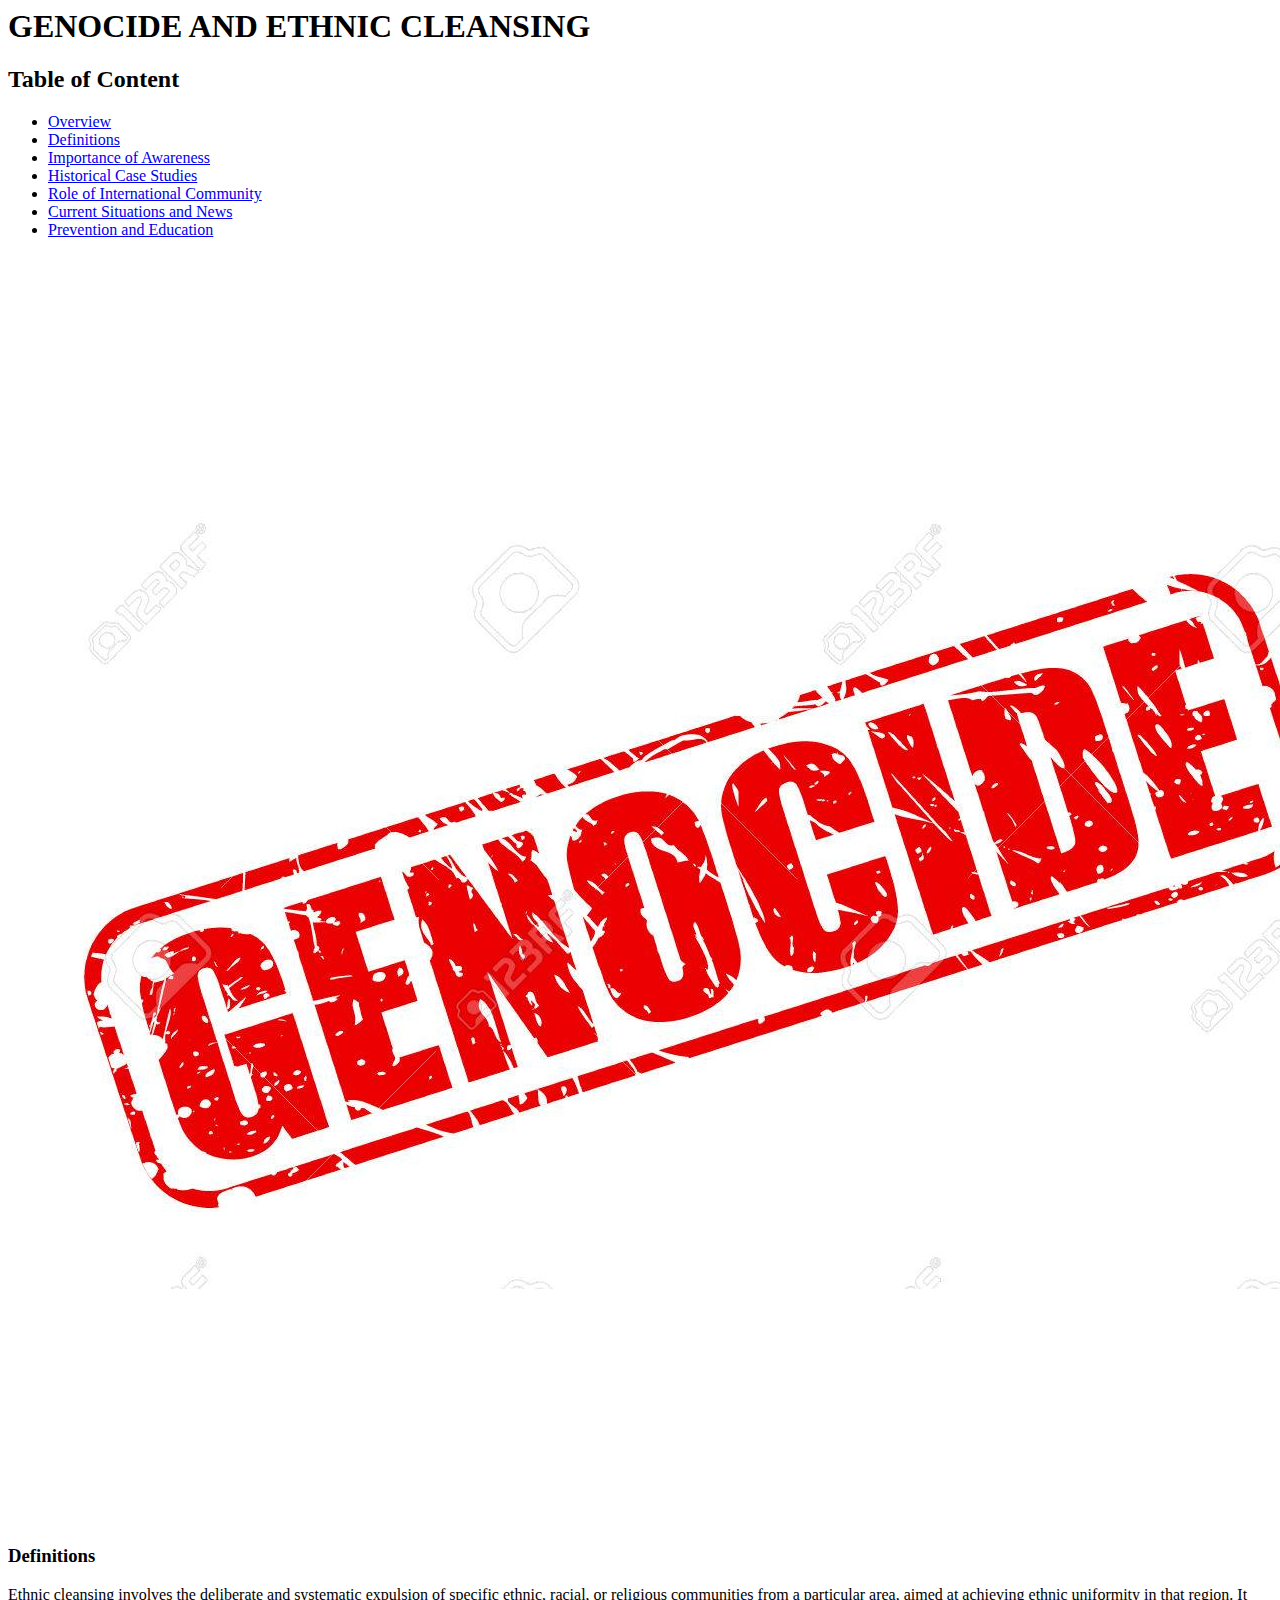
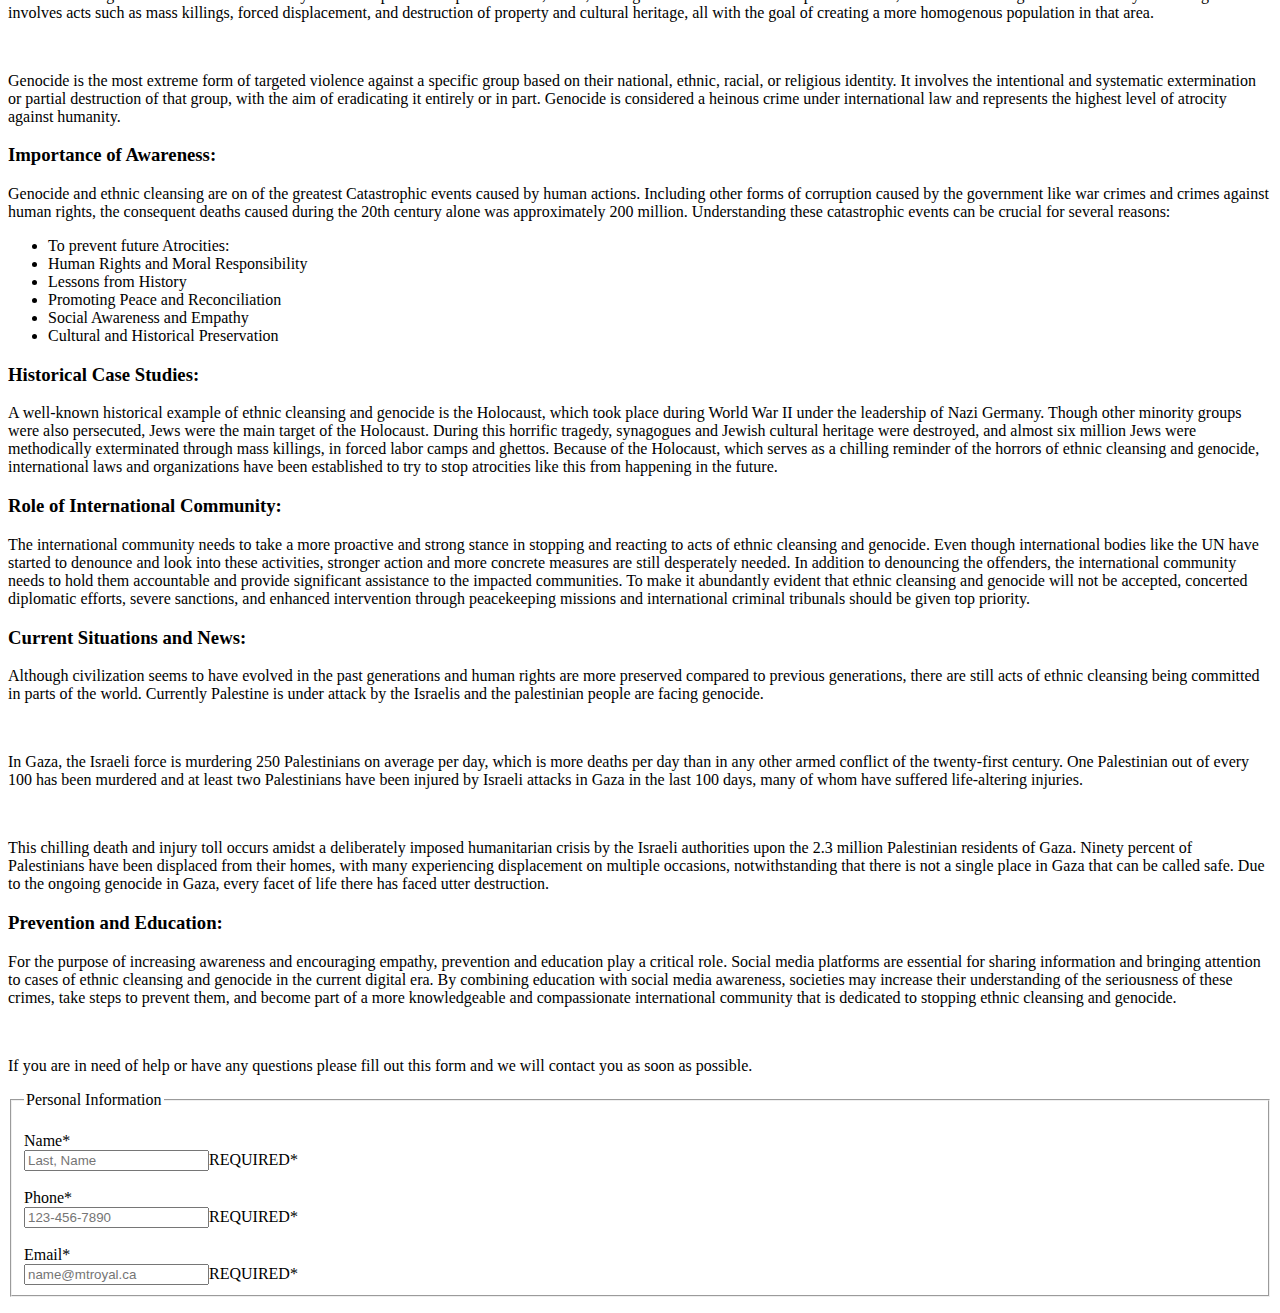
==== Genocide.html @ 7fbd8054 "Update and rename Assignment 1.html to Genocide.html" ====
<DOCTYPE! html>
    <!--this is an html comment-->
    <!--
        
    -->
    
<html>
    <!--this is an html comment-->
    <head>
        <meta charset="UTF-8">
        <meta name="viewport" content="width=device-width, initial-scale=1.0">
        <link rel="stylesheet" href="C:\Users\haniy\Downloads\Web l\Assignments - web\StyleCss file.css">
        <div class = "title-banner">
            <title ><h1 >GENOCIDE AND ETHNIC CLEANSING</h1></title>
        </div>
            <h1 class = "title-banner">GENOCIDE AND ETHNIC CLEANSING</h1>
        <h2>Table of Content</h2>
            <ul>
                <li><a href="#Overview">Overview</a></li>
                <li><a href="#Definitions">Definitions</a></li>
                <li><a href="#importance">Importance of Awareness</a></li>
                <li><a href="#CaseStudies">Historical Case Studies</a></li>
                <li><a href="#RoleInternational">Role of International Community</a></li>
                <li><a href="#Current">Current Situations and News</a></li>
                <li><a href="#prevention">Prevention and Education</a></li>
            </ul>

    </head>
    <body>
        <table class="table-style">
            <tr>
              <!-- Left column for the image -->
              <td class="cell-image">
                <figure class="imageOverview">
                <img src="genocidePic.jpg" alt="image for 'Overview'" class="image-style">              
            </figure>
                <!-- Right column for the text -->
              <td class="cell-text">
                <div class = "container">
                    <div class = "overview">
                        <h3 id="Overview">Overview:</h3>
                            <p>Throughout human history, people have witnessed the darkest forms of human rights violations such as prejudice, fear and cruelty. Paticularly the revolting occurrence that leaves a lasting stain on human history everytime it occurs is ethnic cleansing and genocide. Ethnic cleansing and genocide are one of the servere forms of human rights violations. The events that are not so different from each other, carries a significant weight of unimaginable suffering, systemic violence, and the deliberate extinction of entire communities. By shedding light on this troubling practice, we aim to increase our understanding of the darkest sides of humanity, encourage people to think together, and stress the importance of preventing such terrible acts in our world.
                            </p>
                </div>
            </div>
            </td>
            </tr>
        </table>
            
        </div>

        <div>
            <h3 id="Definitions">Definitions</h3>
            <p>Ethnic cleansing involves the deliberate and systematic expulsion of specific ethnic, racial, or religious communities from a particular area, aimed at achieving ethnic uniformity in that region. It involves acts such as mass killings, forced displacement, and destruction of property and cultural heritage, all with the goal of creating a more homogenous population in that area.
            </p>
            <br>
            <p>Genocide is the most extreme form of targeted violence against a specific group based on their national, ethnic, racial, or religious identity. It involves the intentional and systematic extermination or partial destruction of that group, with the aim of eradicating it entirely or in part. Genocide is considered a heinous crime under international law and represents the highest level of atrocity against humanity.
            </p>
        </div>
        <div>
            <h3 id="importance">Importance of Awareness:</h3>
            <p>Genocide and ethnic cleansing are on of the greatest Catastrophic events caused by human actions. Including other forms of corruption caused by the government like war crimes and crimes against human rights, the consequent deaths caused during the 20th century alone was approximately 200 million. Understanding these catastrophic events can be crucial for several reasons:
            </p>

            <ul>
                <li>To prevent future Atrocities:</li>
                <li>Human Rights and Moral Responsibility</li>
                <li>Lessons from History</li>
                <li>Promoting Peace and Reconciliation</li>
                <li>Social Awareness and Empathy</li>
                <li>Cultural and Historical Preservation</li>
            </ul>
        </div>

        <div class="container2">
            <div class = "case Studies">
                <h3 id="CaseStudies">Historical Case Studies:</h3>
                <p>A well-known historical example of ethnic cleansing and genocide is the Holocaust, which took place during World War II under the leadership of Nazi Germany. Though other minority groups were also persecuted, Jews were the main target of the Holocaust. During this horrific tragedy, synagogues and Jewish cultural heritage were destroyed, and almost six million Jews were methodically exterminated through mass killings, in forced labor camps and ghettos. Because of the Holocaust, which serves as a chilling reminder of the horrors of ethnic cleansing and genocide, international laws and organizations have been established to try to stop atrocities like this from happening in the future.
                </p>
            </div>
        </div>

        <div>
            <h3 id="RoleInternational">Role of International Community:</h3>
            <p>The international community needs to take a more proactive and strong stance in stopping and reacting to acts of ethnic cleansing and genocide. Even though international bodies like the UN have started to denounce and look into these activities, stronger action and more concrete measures are still desperately needed. In addition to denouncing the offenders, the international community needs to hold them accountable and provide significant assistance to the impacted communities. To make it abundantly evident that ethnic cleansing and genocide will not be accepted, concerted diplomatic efforts, severe sanctions, and enhanced intervention through peacekeeping missions and international criminal tribunals should be given top priority.

            </p>
        </div>
        <div>
            <h3 id="Current">Current Situations and News:</h3>
            <p>Although civilization seems to have evolved in the past generations and human rights are more preserved compared to previous generations, there are still acts of ethnic cleansing being committed in parts of the world. Currently Palestine is under attack by the Israelis and the palestinian people are facing genocide. 

            </p>
            <br>
            <p>In Gaza, the Israeli force is murdering 250 Palestinians on average per day, which is more deaths per day than in any other armed conflict of the twenty-first century. One Palestinian out of every 100 has been murdered and at least two Palestinians have been injured by Israeli attacks in Gaza in the last 100 days, many of whom have suffered life-altering injuries.
            </p>
            <br>
            <p>This chilling death and injury toll occurs amidst a deliberately imposed humanitarian crisis by the Israeli authorities upon the 2.3 million Palestinian residents of Gaza. Ninety percent of Palestinians have been displaced from their homes, with many experiencing displacement on multiple occasions, notwithstanding that there is not a single place in Gaza that can be called safe. Due to the ongoing genocide in Gaza, every facet of life there has faced utter destruction.
            </p>
        </div>
        <div>
            <h3 id="prevention">Prevention and Education:</h3>
            <p>For the purpose of increasing awareness and encouraging empathy, prevention and education play a critical role. Social media platforms are essential for sharing information and bringing attention to cases of ethnic cleansing and genocide in the current digital era.  By combining education with social media awareness, societies may increase their understanding of the seriousness of these crimes, take steps to prevent them, and become part of a more knowledgeable and compassionate international community that is dedicated to stopping ethnic cleansing and genocide.

            </p>
            
        </div>
        <br>
        <p>If  you are in need of help or have any questions please fill out this form and we will contact you as soon as possible.</p>
        <form id="formTwo" method="post" action="mailto: hshar360@mtroyal.ca" >

            <fieldset name="Personal information">
                <legend>Personal Information</legend>            
                    <br>
                        <label for="name"> Name*
                            <br>
                            <input type="text" id="Name" name="Name" 
                            placeholder="Last, Name" required>REQUIRED*
                        </label>
                <br>
                    
                    <br>
                        <label for="phone"> Phone* 
                            <br>
                            <input type="tel" id="phone" name="Phone"
                            placeholder="123-456-7890"
                            pattern="[0-9]{3}-[0-9]{3}-[0-9]{4}" required>REQUIRED*
                        </label>
                <br>
                    
                    <br>
                        <label for="email"> Email*
                            <br>
                            <input type="email" id="email" name="Email" 
                            placeholder="name@mtroyal.ca"required>REQUIRED*
                        </label>
            </fieldset>

    </body>
</html>
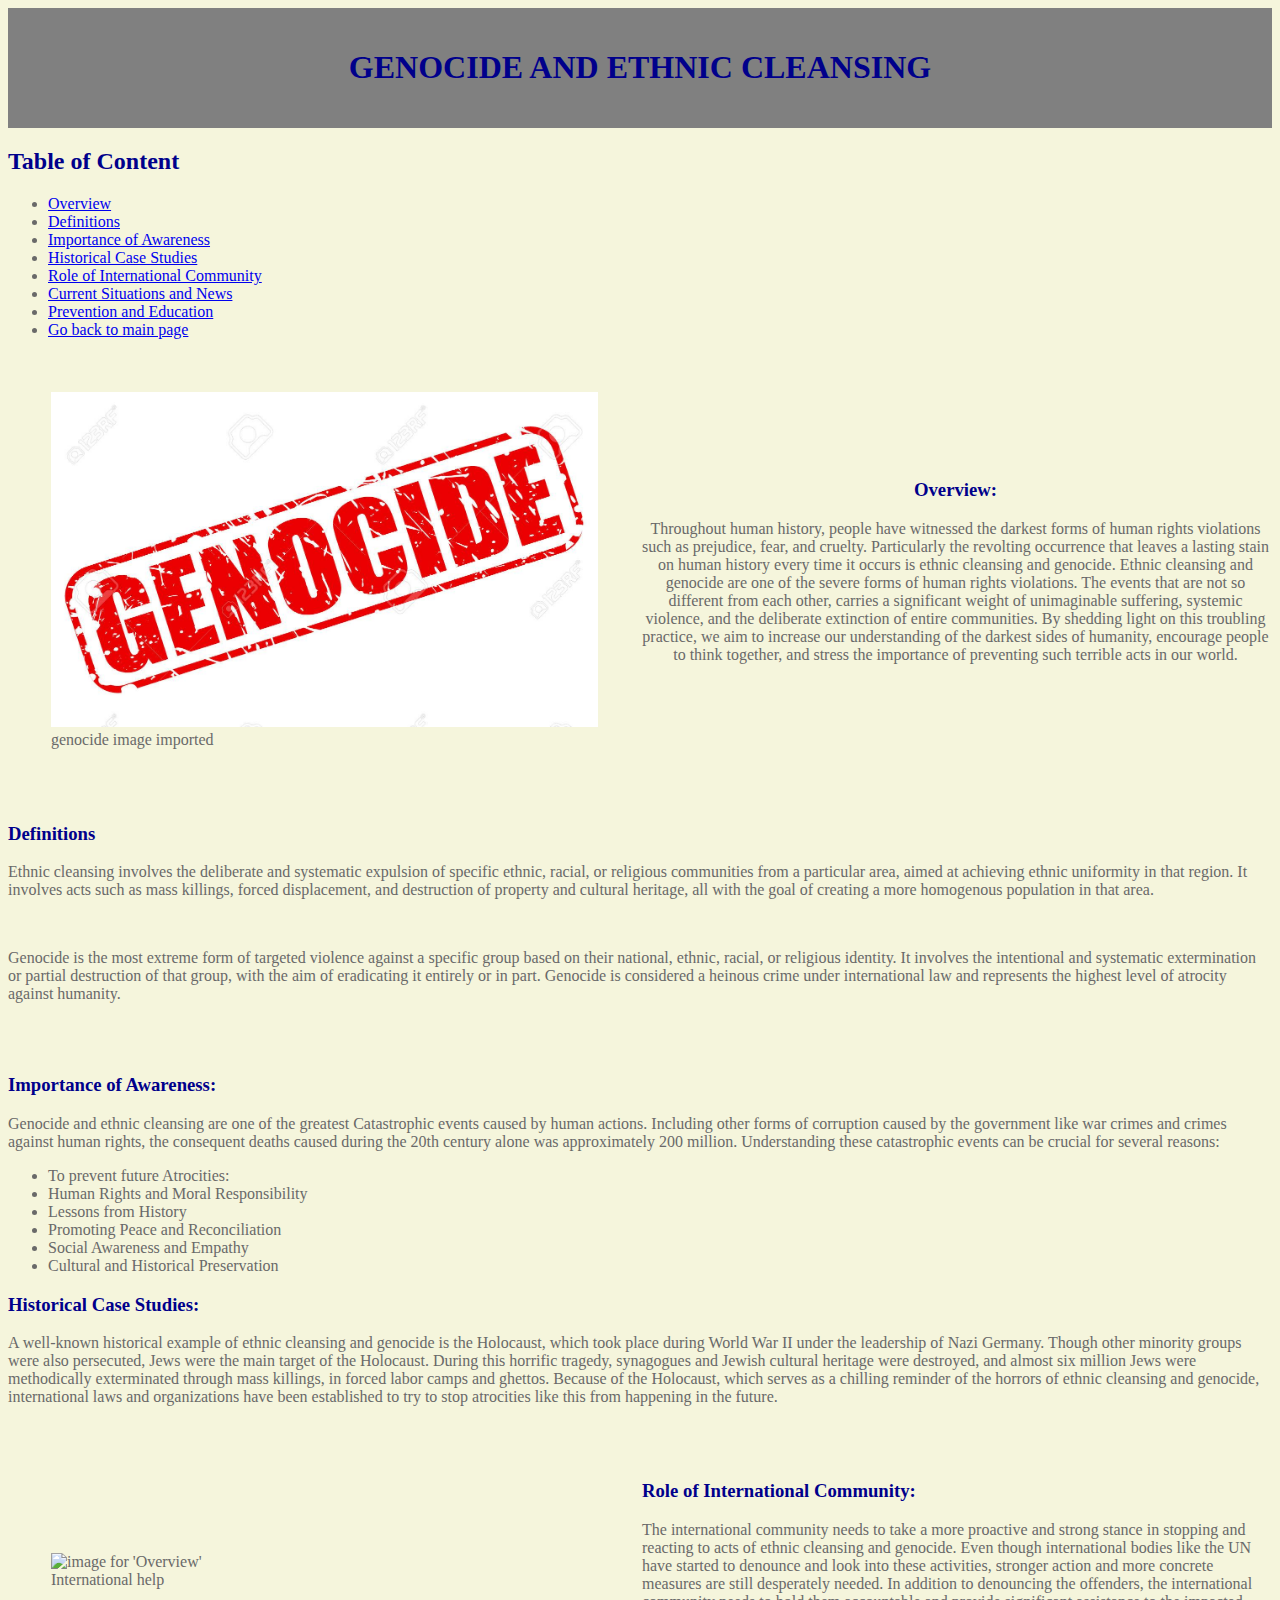
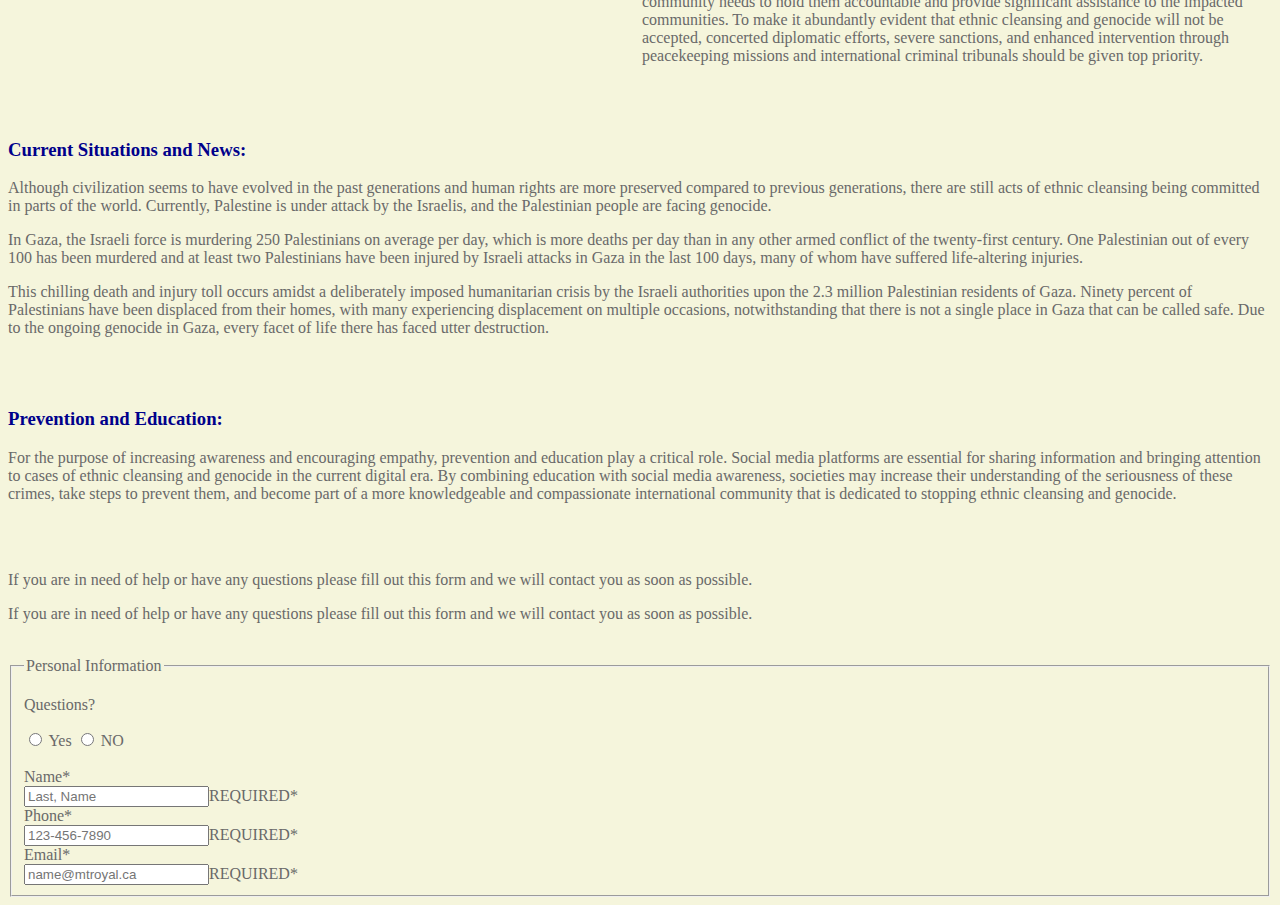
==== commit 6bff967e: "Update Genocide.html" ====
--- a/Genocide.html
+++ b/Genocide.html
@@ -1,140 +1,161 @@
-<DOCTYPE! html>
-    <!--this is an html comment-->
-    <!--
-        
-    -->
-    
+<!DOCTYPE html>
+<!--this is the genocide webpage-->
+
 <html>
-    <!--this is an html comment-->
-    <head>
-        <meta charset="UTF-8">
-        <meta name="viewport" content="width=device-width, initial-scale=1.0">
-        <link rel="stylesheet" href="C:\Users\haniy\Downloads\Web l\Assignments - web\StyleCss file.css">
-        <div class = "title-banner">
-            <title ><h1 >GENOCIDE AND ETHNIC CLEANSING</h1></title>
-        </div>
-            <h1 class = "title-banner">GENOCIDE AND ETHNIC CLEANSING</h1>
-        <h2>Table of Content</h2>
-            <ul>
-                <li><a href="#Overview">Overview</a></li>
-                <li><a href="#Definitions">Definitions</a></li>
-                <li><a href="#importance">Importance of Awareness</a></li>
-                <li><a href="#CaseStudies">Historical Case Studies</a></li>
-                <li><a href="#RoleInternational">Role of International Community</a></li>
-                <li><a href="#Current">Current Situations and News</a></li>
-                <li><a href="#prevention">Prevention and Education</a></li>
-            </ul>
-
-    </head>
+<head>
+    <meta charset="UTF-8">
+    <meta name="viewport" content="width=device-width, initial-scale=1.0">
+    <link rel="stylesheet" href="StyleCssGenocide.css">
+    <title>GENOCIDE AND ETHNIC CLEANSING</title>
+</head>
+<body>
+    <div class="title-banner">
+        <h1>GENOCIDE AND ETHNIC CLEANSING</h1>
+    </div>
+    <h2>Table of Content</h2>
+    <nav>
+        <ul>
+            <li><a href="#Overview">Overview</a></li>
+            <li><a href="#Definitions">Definitions</a></li>
+            <li><a href="#importance">Importance of Awareness</a></li>
+            <li><a href="#CaseStudies">Historical Case Studies</a></li>
+            <li><a href="#RoleInternational">Role of International Community</a></li>
+            <li><a href="#Current">Current Situations and News</a></li>
+            <li><a href="#prevention">Prevention and Education</a></li>
+            <li><a href="Main.html">Go back to main page</a></li>
+        </ul>
+    </nav>
+    <br>
     <body>
         <table class="table-style">
             <tr>
               <!-- Left column for the image -->
               <td class="cell-image">
                 <figure class="imageOverview">
-                <img src="genocidePic.jpg" alt="image for 'Overview'" class="image-style">              
-            </figure>
-                <!-- Right column for the text -->
+                  <img src="genocidePic.jpg" alt="image for 'Overview'" class="image-style">
+                  <figcaption>genocide image imported</figcaption>
+                </figure>
+              </td>
+              <!-- Right column for the text -->
               <td class="cell-text">
-                <div class = "container">
-                    <div class = "overview">
-                        <h3 id="Overview">Overview:</h3>
-                            <p>Throughout human history, people have witnessed the darkest forms of human rights violations such as prejudice, fear and cruelty. Paticularly the revolting occurrence that leaves a lasting stain on human history everytime it occurs is ethnic cleansing and genocide. Ethnic cleansing and genocide are one of the servere forms of human rights violations. The events that are not so different from each other, carries a significant weight of unimaginable suffering, systemic violence, and the deliberate extinction of entire communities. By shedding light on this troubling practice, we aim to increase our understanding of the darkest sides of humanity, encourage people to think together, and stress the importance of preventing such terrible acts in our world.
-                            </p>
+                <div class="container">
+                  <div class="overview">
+                    <h3 id="Overview">Overview:</h3>
+                    <article>
+                      <p>Throughout human history, people have witnessed the darkest forms of human rights violations such as prejudice, fear, and cruelty. Particularly the revolting occurrence that leaves a lasting stain on human history every time it occurs is ethnic cleansing and genocide. Ethnic cleansing and genocide are one of the severe forms of human rights violations. The events that are not so different from each other, carries a significant weight of unimaginable suffering, systemic violence, and the deliberate extinction of entire communities. By shedding light on this troubling practice, we aim to increase our understanding of the darkest sides of humanity, encourage people to think together, and stress the importance of preventing such terrible acts in our world.</p>
+                    </article>
+                  </div>
                 </div>
-            </div>
-            </td>
+              </td>
             </tr>
-        </table>
-            
-        </div>
-
-        <div>
-            <h3 id="Definitions">Definitions</h3>
-            <p>Ethnic cleansing involves the deliberate and systematic expulsion of specific ethnic, racial, or religious communities from a particular area, aimed at achieving ethnic uniformity in that region. It involves acts such as mass killings, forced displacement, and destruction of property and cultural heritage, all with the goal of creating a more homogenous population in that area.
-            </p>
-            <br>
-            <p>Genocide is the most extreme form of targeted violence against a specific group based on their national, ethnic, racial, or religious identity. It involves the intentional and systematic extermination or partial destruction of that group, with the aim of eradicating it entirely or in part. Genocide is considered a heinous crime under international law and represents the highest level of atrocity against humanity.
-            </p>
-        </div>
-        <div>
-            <h3 id="importance">Importance of Awareness:</h3>
-            <p>Genocide and ethnic cleansing are on of the greatest Catastrophic events caused by human actions. Including other forms of corruption caused by the government like war crimes and crimes against human rights, the consequent deaths caused during the 20th century alone was approximately 200 million. Understanding these catastrophic events can be crucial for several reasons:
-            </p>
-
-            <ul>
+          </table>
+          <br>
+          <br>
+          <div class="Definitions">
+            <article>
+              <h3 id="Definitions">Definitions</h3>
+              <p>Ethnic cleansing involves the deliberate and systematic expulsion of specific ethnic, racial, or religious communities from a particular area, aimed at achieving ethnic uniformity in that region. It involves acts such as mass killings, forced displacement, and destruction of property and cultural heritage, all with the goal of creating a more homogenous population in that area.</p>
+              <br>
+              <p>Genocide is the most extreme form of targeted violence against a specific group based on their national, ethnic, racial, or religious identity. It involves the intentional and systematic extermination or partial destruction of that group, with the aim of eradicating it entirely or in part. Genocide is considered a heinous crime under international law and represents the highest level of atrocity against humanity.</p>
+            </article>
+          </div>
+          <br>
+          <br>
+          <div class="importance">
+            <article>
+              <h3 id="importance">Importance of Awareness:</h3>
+              <p>Genocide and ethnic cleansing are one of the greatest Catastrophic events caused by human actions. Including other forms of corruption caused by the government like war crimes and crimes against human rights, the consequent deaths caused during the 20th century alone was approximately 200 million. Understanding these catastrophic events can be crucial for several reasons:</p>
+              <ul>
                 <li>To prevent future Atrocities:</li>
                 <li>Human Rights and Moral Responsibility</li>
                 <li>Lessons from History</li>
                 <li>Promoting Peace and Reconciliation</li>
                 <li>Social Awareness and Empathy</li>
                 <li>Cultural and Historical Preservation</li>
-            </ul>
+              </ul>
+            </article>
+          </div>
+
+    </article>
+    <div class="container2">
+        <div class="caseStudies">
+            <h3 id="CaseStudies">Historical Case Studies:</h3>
+            <p>A well-known historical example of ethnic cleansing and genocide is the Holocaust, which took place during World War II under the leadership of Nazi Germany. Though other minority groups were also persecuted, Jews were the main target of the Holocaust. During this horrific tragedy, synagogues and Jewish cultural heritage were destroyed, and almost six million Jews were methodically exterminated through mass killings, in forced labor camps and ghettos. Because of the Holocaust, which serves as a chilling reminder of the horrors of ethnic cleansing and genocide, international laws and organizations have been established to try to stop atrocities like this from happening in the future.</p>
         </div>
-
-        <div class="container2">
-            <div class = "case Studies">
-                <h3 id="CaseStudies">Historical Case Studies:</h3>
-                <p>A well-known historical example of ethnic cleansing and genocide is the Holocaust, which took place during World War II under the leadership of Nazi Germany. Though other minority groups were also persecuted, Jews were the main target of the Holocaust. During this horrific tragedy, synagogues and Jewish cultural heritage were destroyed, and almost six million Jews were methodically exterminated through mass killings, in forced labor camps and ghettos. Because of the Holocaust, which serves as a chilling reminder of the horrors of ethnic cleansing and genocide, international laws and organizations have been established to try to stop atrocities like this from happening in the future.
-                </p>
-            </div>
-        </div>
-
-        <div>
-            <h3 id="RoleInternational">Role of International Community:</h3>
-            <p>The international community needs to take a more proactive and strong stance in stopping and reacting to acts of ethnic cleansing and genocide. Even though international bodies like the UN have started to denounce and look into these activities, stronger action and more concrete measures are still desperately needed. In addition to denouncing the offenders, the international community needs to hold them accountable and provide significant assistance to the impacted communities. To make it abundantly evident that ethnic cleansing and genocide will not be accepted, concerted diplomatic efforts, severe sanctions, and enhanced intervention through peacekeeping missions and international criminal tribunals should be given top priority.
-
-            </p>
-        </div>
-        <div>
+    </div>
+    <br>
+    <br>
+    <div class="RoleInternational">
+        <table class="table-style">
+            <tr>
+                <td class="cell-image">
+                    <figure class="imageOverview">
+                        <img src="international.jpg" alt="image for 'Overview'" class="image-style">
+                        <figcaption>International help</figcaption>
+                    </figure>
+                </td>
+                <td class="cell-text">
+                    <article>
+                        <h3 id="RoleInternational">Role of International Community:</h3>
+                        <p>The international community needs to take a more proactive and strong stance in stopping and reacting to acts of ethnic cleansing and genocide. Even though international bodies like the UN have started to denounce and look into these activities, stronger action and more concrete measures are still desperately needed. In addition to denouncing the offenders, the international community needs to hold them accountable and provide significant assistance to the impacted communities. To make it abundantly evident that ethnic cleansing and genocide will not be accepted, concerted diplomatic efforts, severe sanctions, and enhanced intervention through peacekeeping missions and international criminal tribunals should be given top priority.</p>
+                    </article>
+                </td>
+            </tr>
+        </table>
+    </div>
+    <br>
+    <br>
+    <div class="Current">
+        <article>
             <h3 id="Current">Current Situations and News:</h3>
-            <p>Although civilization seems to have evolved in the past generations and human rights are more preserved compared to previous generations, there are still acts of ethnic cleansing being committed in parts of the world. Currently Palestine is under attack by the Israelis and the palestinian people are facing genocide. 
-
-            </p>
-            <br>
-            <p>In Gaza, the Israeli force is murdering 250 Palestinians on average per day, which is more deaths per day than in any other armed conflict of the twenty-first century. One Palestinian out of every 100 has been murdered and at least two Palestinians have been injured by Israeli attacks in Gaza in the last 100 days, many of whom have suffered life-altering injuries.
-            </p>
-            <br>
-            <p>This chilling death and injury toll occurs amidst a deliberately imposed humanitarian crisis by the Israeli authorities upon the 2.3 million Palestinian residents of Gaza. Ninety percent of Palestinians have been displaced from their homes, with many experiencing displacement on multiple occasions, notwithstanding that there is not a single place in Gaza that can be called safe. Due to the ongoing genocide in Gaza, every facet of life there has faced utter destruction.
-            </p>
-        </div>
-        <div>
+            <p>Although civilization seems to have evolved in the past generations and human rights are more preserved compared to previous generations, there are still acts of ethnic cleansing being committed in parts of the world. Currently, Palestine is under attack by the Israelis, and the Palestinian people are facing genocide.</p>
+            <p>In Gaza, the Israeli force is murdering 250 Palestinians on average per day, which is more deaths per day than in any other armed conflict of the twenty-first century. One Palestinian out of every 100 has been murdered and at least two Palestinians have been injured by Israeli attacks in Gaza in the last 100 days, many of whom have suffered life-altering injuries.</p>
+            <p>This chilling death and injury toll occurs amidst a deliberately imposed humanitarian crisis by the Israeli authorities upon the 2.3 million Palestinian residents of Gaza. Ninety percent of Palestinians have been displaced from their homes, with many experiencing displacement on multiple occasions, notwithstanding that there is not a single place in Gaza that can be called safe. Due to the ongoing genocide in Gaza, every facet of life there has faced utter destruction.</p>
+        </article>
+    </div>
+    <br>
+    <br>
+    <div>
+        <article>
             <h3 id="prevention">Prevention and Education:</h3>
-            <p>For the purpose of increasing awareness and encouraging empathy, prevention and education play a critical role. Social media platforms are essential for sharing information and bringing attention to cases of ethnic cleansing and genocide in the current digital era.  By combining education with social media awareness, societies may increase their understanding of the seriousness of these crimes, take steps to prevent them, and become part of a more knowledgeable and compassionate international community that is dedicated to stopping ethnic cleansing and genocide.
-
-            </p>
-            
-        </div>
+            <p>For the purpose of increasing awareness and encouraging empathy, prevention and education play a critical role. Social media platforms are essential for sharing information and bringing attention to cases of ethnic cleansing and genocide in the current digital era. By combining education with social media awareness, societies may increase their understanding of the seriousness of these crimes, take steps to prevent them, and become part of a more knowledgeable and compassionate international community that is dedicated to stopping ethnic cleansing and genocide.</p>
+        </article>
+    </div>
         <br>
+<br>
+        <footer>
         <p>If  you are in need of help or have any questions please fill out this form and we will contact you as soon as possible.</p>
         <form id="formTwo" method="post" action="mailto: hshar360@mtroyal.ca" >
 
-            <fieldset name="Personal information">
-                <legend>Personal Information</legend>            
-                    <br>
-                        <label for="name"> Name*
-                            <br>
-                            <input type="text" id="Name" name="Name" 
-                            placeholder="Last, Name" required>REQUIRED*
+            
+            <footer>
+                <p>If you are in need of help or have any questions please fill out this form and we will contact you as soon as possible.</p>
+                <br>
+                <form id="formTwo" method="post" action="mailto:hshar360@mtroyal.ca">
+                    <fieldset>
+                        <legend>Personal Information</legend>
+                        <p>Questions?</p>
+                        <label for="QuestionYes">
+                            <input type="radio" id="QuestionYes" name="qa" value="Yes"> Yes
                         </label>
-                <br>
-                    
-                    <br>
-                        <label for="phone"> Phone* 
-                            <br>
-                            <input type="tel" id="phone" name="Phone"
-                            placeholder="123-456-7890"
-                            pattern="[0-9]{3}-[0-9]{3}-[0-9]{4}" required>REQUIRED*
+                        <label for="QuestionNo">
+                            <input type="radio" id="QuestionNo" name="qa" value="No"> NO
                         </label>
-                <br>
-                    
-                    <br>
-                        <label for="email"> Email*
-                            <br>
-                            <input type="email" id="email" name="Email" 
-                            placeholder="name@mtroyal.ca"required>REQUIRED*
+                        <br>
+                        <br>
+                        <label for="Name"> Name* <br>
+                            <input type="text" id="Name" name="Name" placeholder="Last, Name" required>REQUIRED*
                         </label>
-            </fieldset>
-
+                        <br>
+                        <label for="phone"> Phone* <br>
+                            <input type="tel" id="phone" name="Phone" placeholder="123-456-7890" pattern="[0-9]{3}-[0-9]{3}-[0-9]{4}" required>REQUIRED*
+                        </label>
+                        <br>
+                        <label for="email"> Email* <br>
+                            <input type="email" id="email" name="Email" placeholder="name@mtroyal.ca" required>REQUIRED*
+                        </label>
+                    </fieldset>
+                </form>
+            </footer>
     </body>
 </html>
--- a/StyleCssGenocide.css
+++ b/StyleCssGenocide.css
@@ -0,0 +1,42 @@
+.title-banner{
+    background-color: grey;
+    color: darkblue;
+    text-align: center;
+    padding: 20px;
+
+}
+.table-style {
+    width: 100%;
+    height: auto;
+  }
+  
+  .cell-image {
+    width: 50%;
+    
+  }
+  
+  .cell-text {
+    width: 50%;
+    
+  }
+  
+  .image-style {
+    width: 100%;
+    height: auto;
+  }
+
+  .overview{
+    text-align: center;
+  }
+  body {
+    background-color: beige; 
+    color: dimgrey;
+    background-size: cover;
+    background-position: center;
+  }
+  h1, h2, h3{
+    color: darkblue;
+  }
+  title{
+    color: darkblue;
+  }
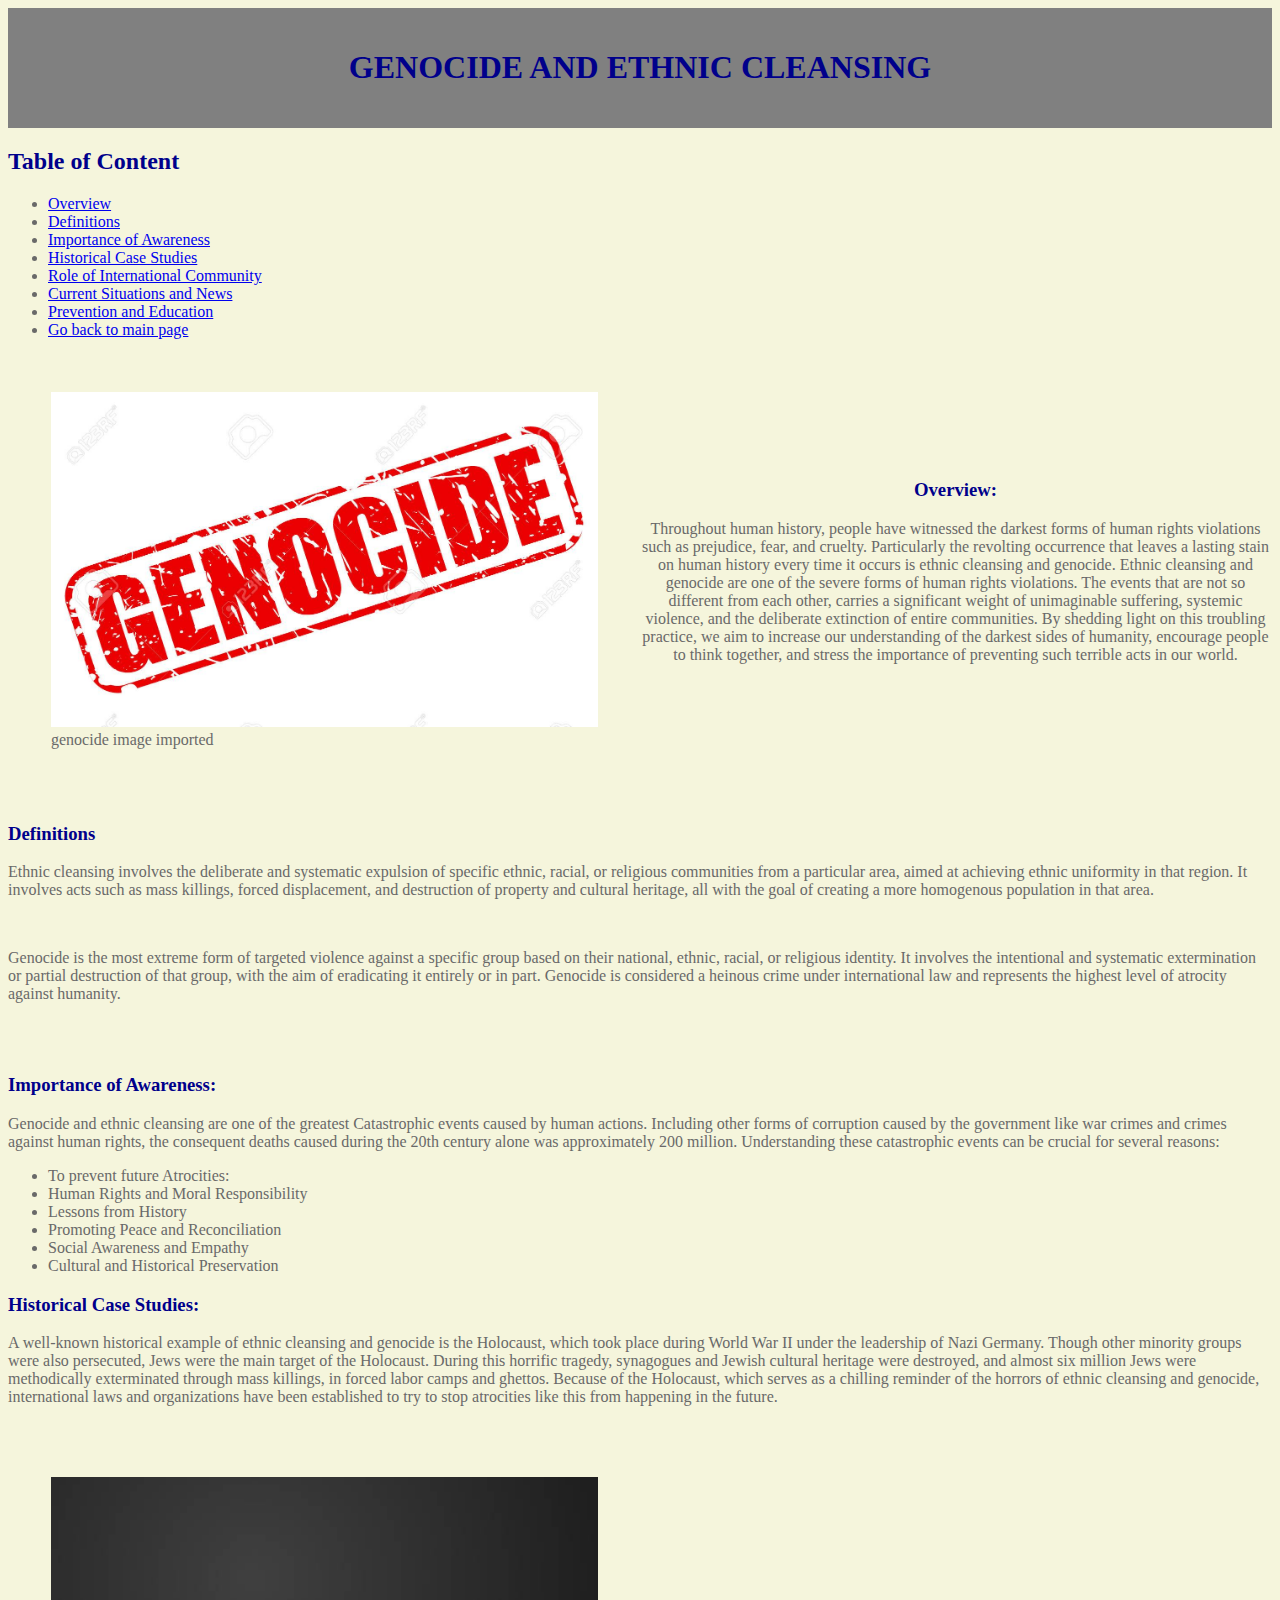
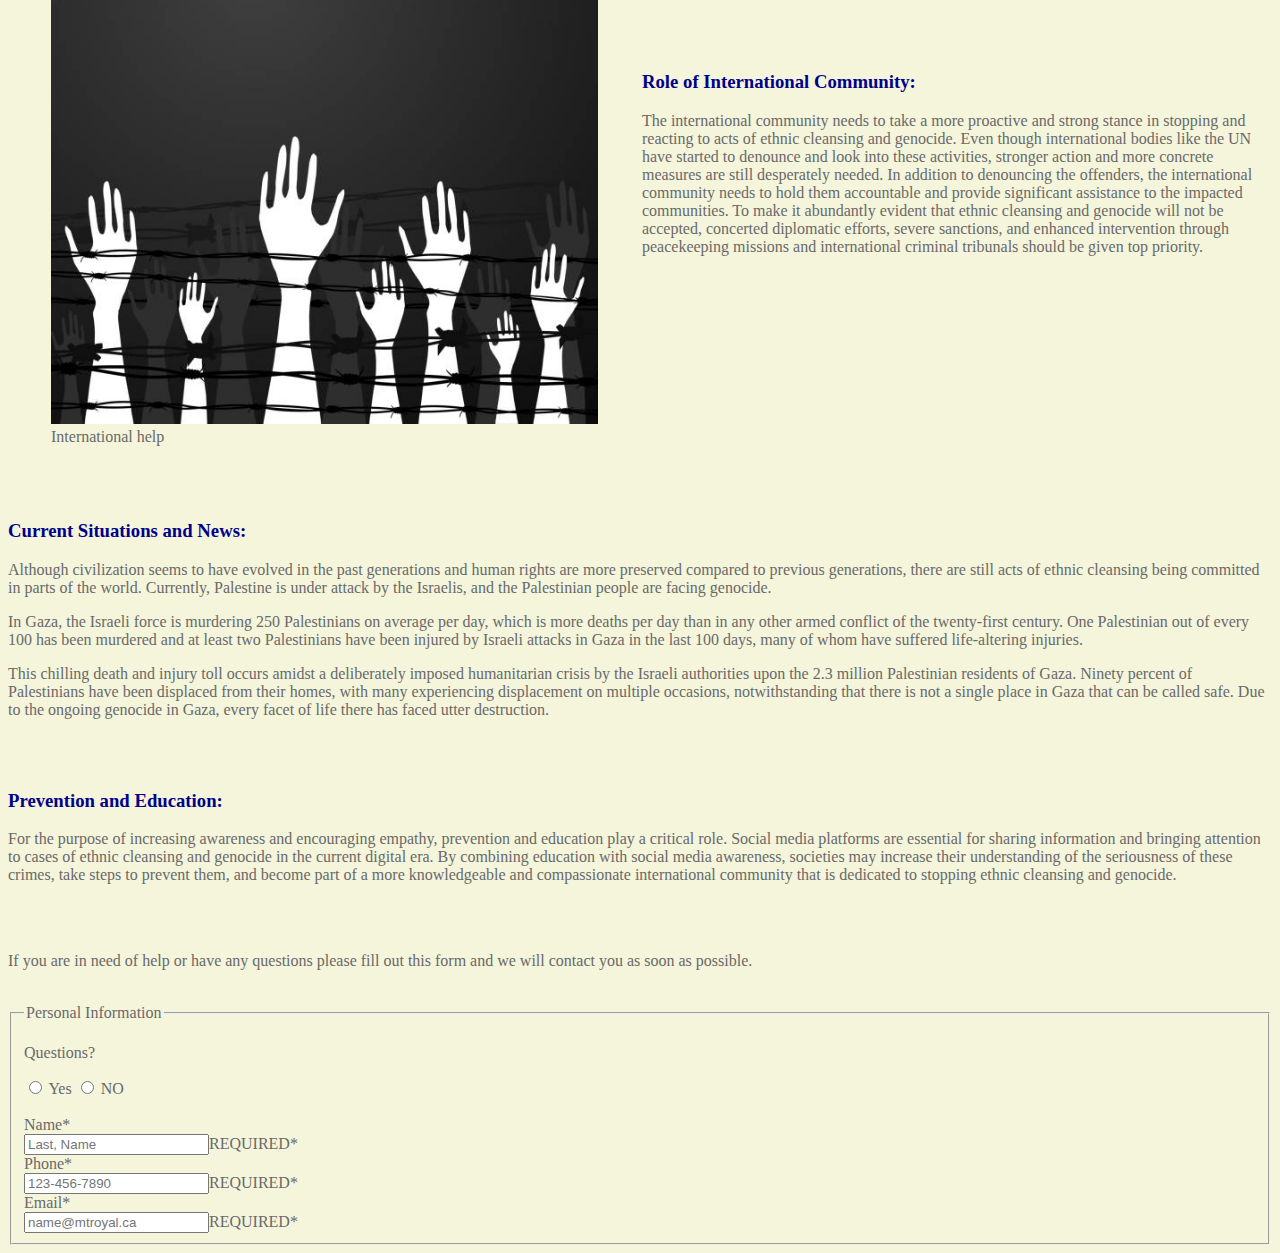
==== commit dc628bf7: "Update Genocide.html" ====
--- a/Genocide.html
+++ b/Genocide.html
@@ -123,9 +123,7 @@
     </div>
         <br>
 <br>
-        <footer>
-        <p>If  you are in need of help or have any questions please fill out this form and we will contact you as soon as possible.</p>
-        <form id="formTwo" method="post" action="mailto: hshar360@mtroyal.ca" >
+       
 
             
             <footer>
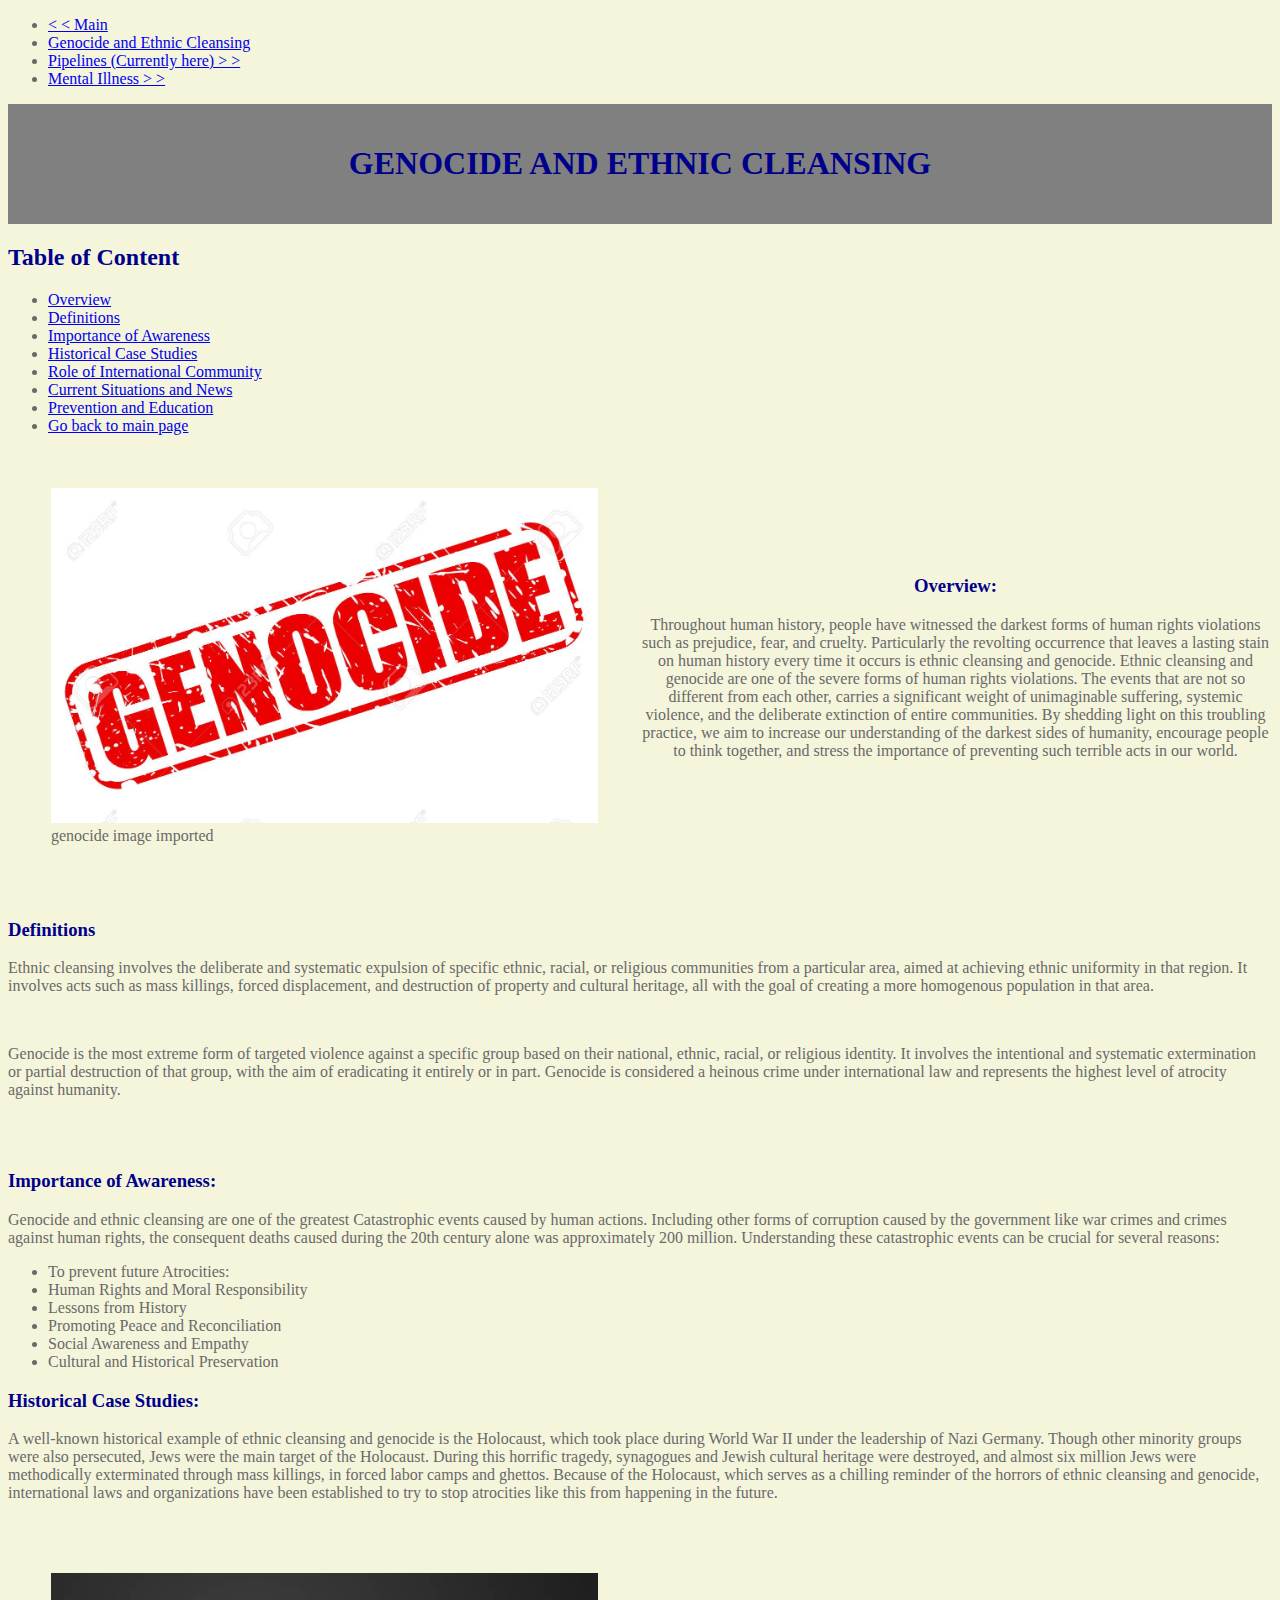
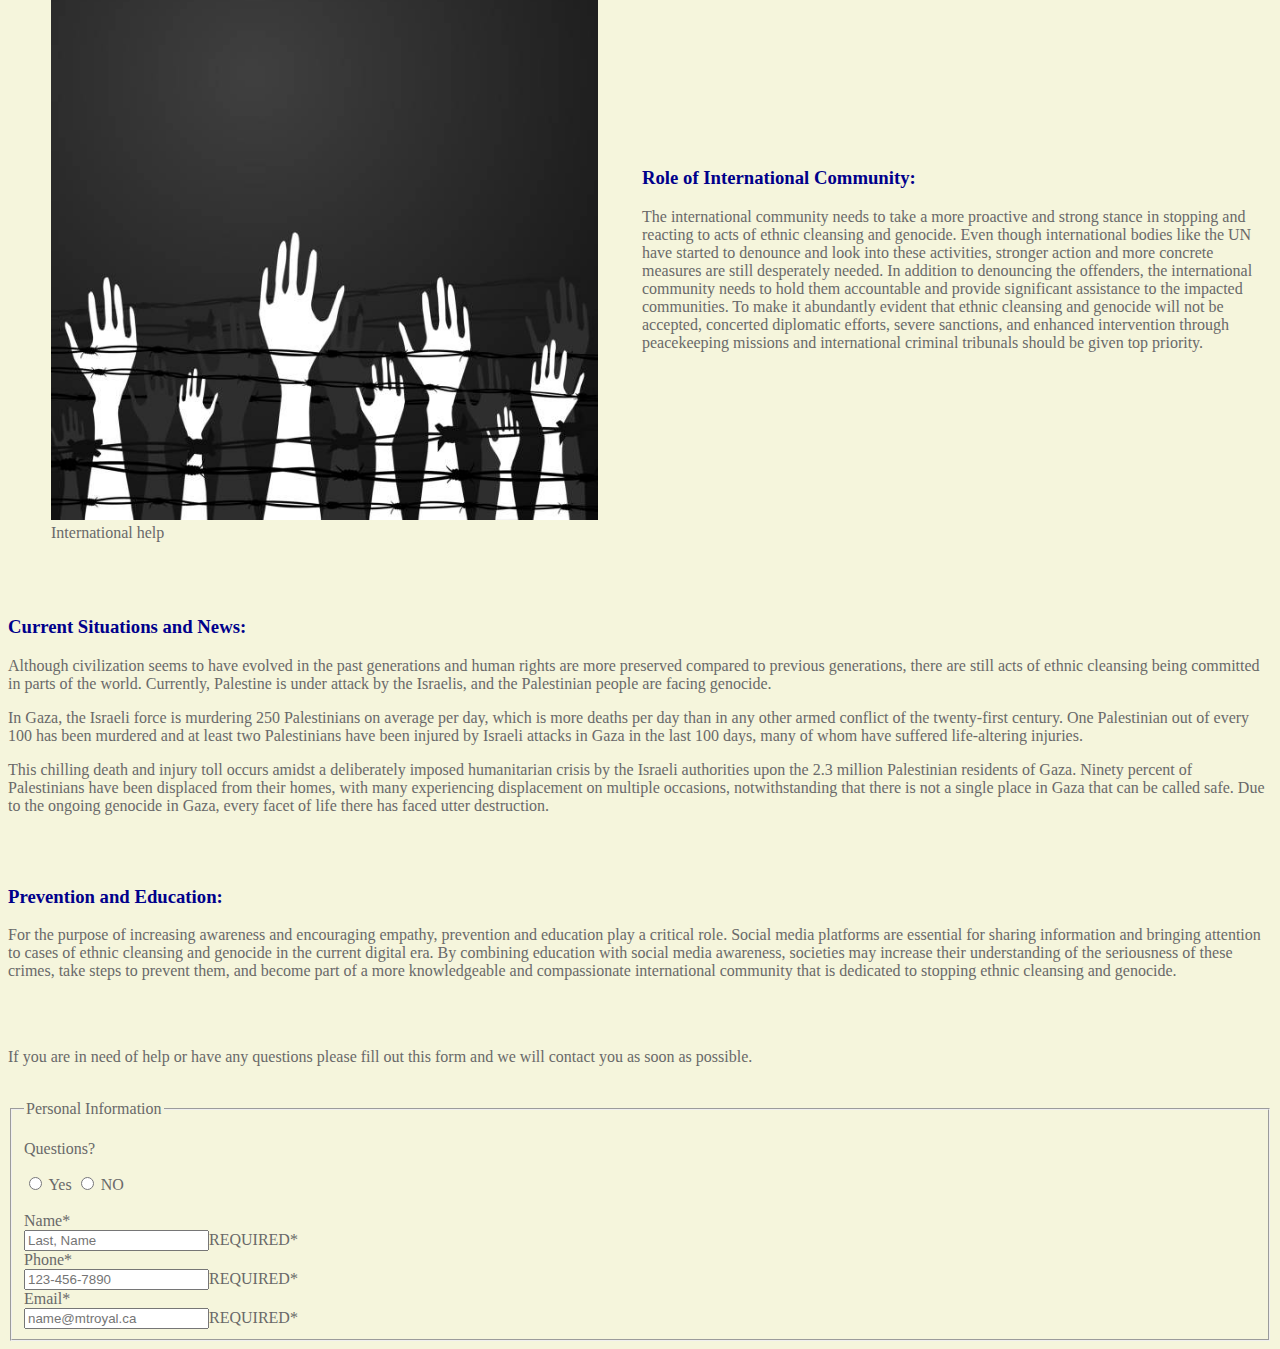
==== commit 529d7965: "Update Genocide.html" ====
--- a/Genocide.html
+++ b/Genocide.html
@@ -5,7 +5,15 @@
 <head>
     <meta charset="UTF-8">
     <meta name="viewport" content="width=device-width, initial-scale=1.0">
-    <link rel="stylesheet" href="StyleCssGenocide.css">
+    <link  href="StyleCssGenocide.css" rel="stylesheet" type="text/css">
+
+        <!-- the less and more sign display is found from https://www.w3schools.com/html/html_entities.asp#:~:text=To%20display%20a%20less%20than,to%20remember%20than%20entity%20numbers. -->
+        <ul id="upperChoice">
+            <li><a href="Main.html"> &lt &lt Main</a></li>
+            <li><a id="here" href="Genocide.html"> Genocide and Ethnic Cleansing</a></li>
+            <li><a  href="Pipelines.html">Pipelines (Currently here)  &gt; &gt;</a></li>
+            <li><a href="Assignment1.html">Mental Illness &gt; &gt;</a></li>
+        </ul>
     <title>GENOCIDE AND ETHNIC CLEANSING</title>
 </head>
 <body>
